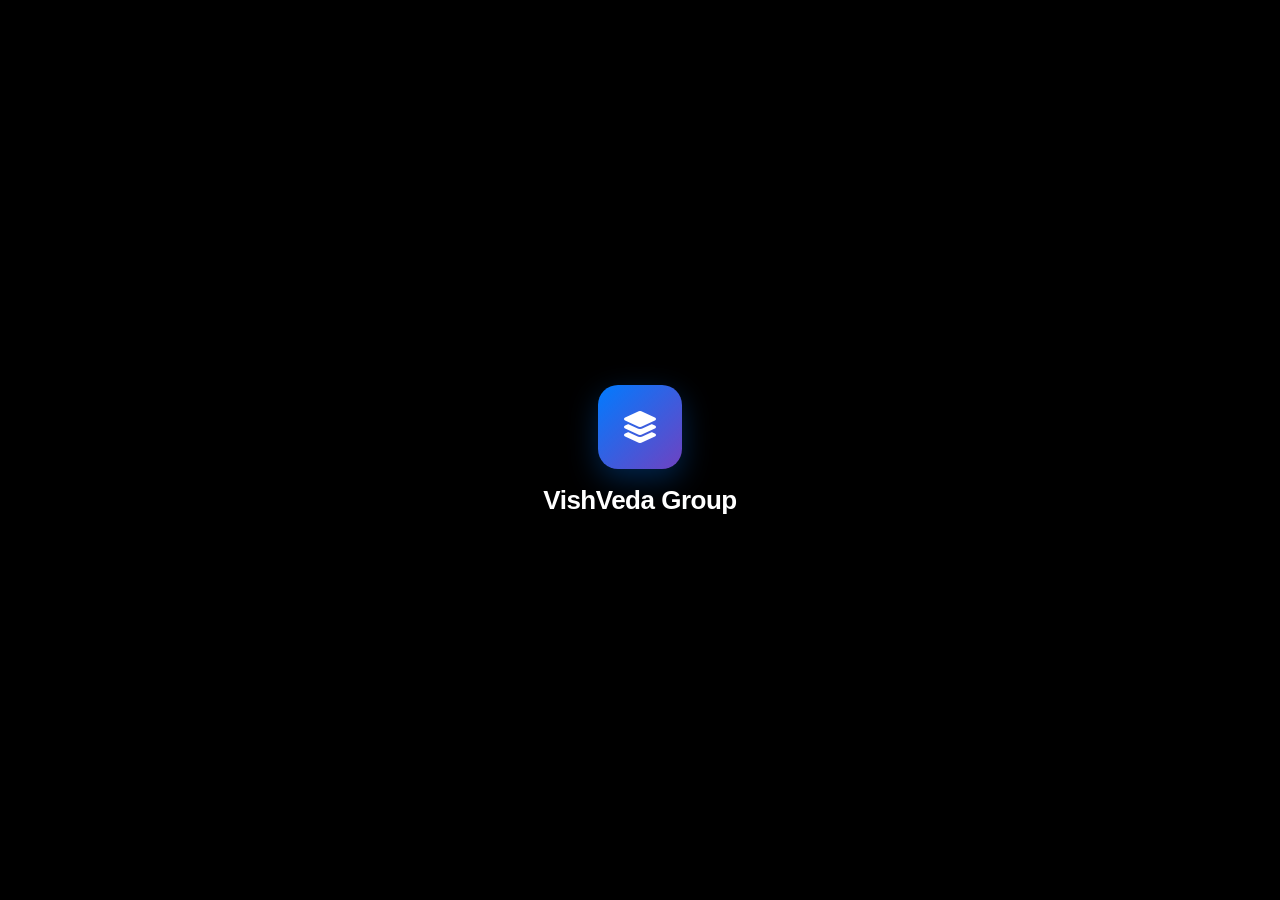
==== mobile/www/mobile-index.html @ ba9492ac "fix" ====
<!DOCTYPE html>
<html lang="en" data-theme="dark">
<head>
    <meta charset="UTF-8">
    <meta name="viewport" content="width=device-width, initial-scale=1.0, maximum-scale=1.0, user-scalable=no">
    <title>VishVeda Group - Ecosystem Platform</title>
    
    <!-- FontAwesome Engine Web Link -->
    <link rel="stylesheet" href="https://cdnjs.cloudflare.com/ajax/libs/font-awesome/6.5.1/css/all.min.css">
    
    <!-- Google Identity Services -->
    <script src="https://accounts.google.com/gsi/client" async defer></script>

    <!-- ==========================================
       COMPREHENSIVE INTERFACE STYLES (CSS)
       ========================================== -->
    <style>
        /* --- CSS THEME VARIABLES --- */
        :root[data-theme="dark"] {
            --bg-color: #000000;
            --text-color: #f1f3f5;
            --text-muted: #8b949e;
            --card-bg: #121418;
            --card-border: rgba(255, 255, 255, 0.08);
            --header-bg: rgba(0, 0, 0, 0.6);
            --nav-bg: rgba(0, 0, 0, 0.85);
            --input-bg: rgba(255, 255, 255, 0.08);
            --pill-bg: rgba(255, 255, 255, 0.06);
            --metric-bg: rgba(255, 255, 255, 0.04);
            --ai-bubble-user: #007bff;
            --ai-bubble-bot: #1c2128;
            --ai-text-bot: #e6edf3;
            --hero-gradient: linear-gradient(180deg, rgba(0,0,0,0.2) 0%, rgba(0,0,0,0.95) 100%);
        }

        :root[data-theme="light"] {
            --bg-color: #bacaf0;
            --text-color: #121826;
            --text-muted: #4a5568;
            --card-bg: #ffffff;
            --card-border: rgba(0, 0, 0, 0.08);
            --header-bg: rgba(186, 202, 240, 0.7);
            --nav-bg: rgba(186, 202, 240, 0.9);
            --input-bg: rgba(0, 0, 0, 0.06);
            --pill-bg: rgba(0, 0, 0, 0.06);
            --metric-bg: rgba(0, 0, 0, 0.04);
            --ai-bubble-user: #0056b3;
            --ai-bubble-bot: #e2e8f0;
            --ai-text-bot: #1a202c;
            --hero-gradient: linear-gradient(180deg, rgba(186,202,240,0.2) 0%, rgba(186,202,240,0.95) 100%);
        }

        /* Global Resets */
        * {
            margin: 0;
            padding: 0;
            box-sizing: border-box;
            -webkit-tap-highlight-color: transparent;
            -webkit-font-smoothing: antialiased;
            -webkit-user-select: none;
            user-select: none;
        }

        input, select, textarea {
            -webkit-user-select: text;
            user-select: text;
            font-family: inherit;
        }

        body {
            font-family: -apple-system, BlinkMacSystemFont, "Segoe UI", Roboto, Helvetica, Arial, sans-serif;
            background-color: var(--bg-color);
            color: var(--text-color);
            height: 100vh;
            overflow: hidden;
            position: fixed;
            width: 100vw;
            transition: background-color 0.3s ease, color 0.3s ease;
        }

        .app-container {
            display: flex;
            flex-direction: column;
            width: 100%;
            height: 100%;
            position: relative;
        }

        /* --- THE APP LAUNCH SPLASH OVERLAY PANEL --- */
        #app-splash-screen {
            position: fixed;
            top: 0;
            left: 0;
            width: 100vw;
            height: 100vh;
            background-color: #000000;
            color: #ffffff;
            display: flex;
            align-items: center;
            justify-content: center;
            z-index: 99999;
            transition: opacity 0.4s ease, visibility 0.4s ease;
        }

        #app-splash-screen.fade-out {
            opacity: 0;
            visibility: hidden;
        }

        .splash-content {
            display: flex;
            flex-direction: column;
            align-items: center;
        }

        .splash-logo {
            width: 84px;
            height: 84px;
            border-radius: 20px;
            margin-bottom: 16px;
            box-shadow: 0 10px 30px rgba(0, 123, 255, 0.3);
            animation: splashPulse 1.5s infinite ease-in-out;
            background: linear-gradient(135deg, #007bff, #6f42c1);
            display: flex;
            align-items: center;
            justify-content: center;
            font-size: 32px;
            color: #fff;
        }

        .splash-title {
            font-size: 26px;
            font-weight: 700;
            letter-spacing: -0.5px;
            color: #ffffff;
        }

        @keyframes splashPulse { 
            0%, 100% { transform: scale(1); } 
            50% { transform: scale(1.05); opacity: 0.85; } 
        }

        /* --- UPPER NAVBAR --- */
        .app-header {
            height: 68px;
            background: var(--header-bg);
            backdrop-filter: blur(14px);
            -webkit-backdrop-filter: blur(14px);
            border-bottom: 1px solid var(--card-border);
            padding: 0 12px;
            position: fixed;
            top: 0;
            width: 100%;
            z-index: 2000;
            display: flex;
            flex-direction: row;
            align-items: center;
            justify-content: space-between;
            gap: 6px;
            transition: background 0.3s ease, border-color 0.3s ease;
        }

        .app-brand-title {
            font-weight: 800;
            font-size: 16px;
            letter-spacing: -0.3px;
            color: var(--text-color);
            white-space: nowrap;
        }

        .header-actions {
            display: flex;
            align-items: center;
            gap: 8px;
        }

        /* --- THEME TOGGLE BUTTON --- */

        /* --- SQUIRCLE IDENTITY MANAGER DROPDOWN DRAWER --- */
        .dropdown {
            position: relative;
            display: inline-block;
            z-index: 2005;
        }

        .dropdown-toggle {
            height: 38px;
            padding: 0 12px;
            display: flex;
            align-items: center;
            justify-content: center;
            background: var(--input-bg);
            color: var(--text-color);
            border: 1px solid var(--card-border);
            border-radius: 19px;
            font-size: 12px;
            font-weight: 600;
            cursor: pointer;
            backdrop-filter: blur(8px);
            transition: all 0.2s cubic-bezier(0.25, 1, 0.5, 1);
        }

        .dropdown-toggle:active { transform: scale(0.94); }

        .dropdown-menu {
            position: absolute;
            top: 48px;
            left: 0;
            width: 250px;
            background-color: var(--card-bg);
            backdrop-filter: blur(16px);
            -webkit-backdrop-filter: blur(16px);
            border: 1px solid var(--card-border);
            border-radius: 16px;
            padding: 14px;
            box-shadow: 0 12px 32px rgba(0, 0, 0, 0.25);
            display: block;
            opacity: 0;
            visibility: hidden;
            transform: translateY(-6px) scale(0.97);
            transition: all 0.22s cubic-bezier(0.34, 1.56, 0.64, 1);
        }

        .dropdown.show .dropdown-menu {
            opacity: 1;
            visibility: visible;
            transform: translateY(0) scale(1);
        }

        .profile-info {
            display: flex;
            flex-direction: column;
            align-items: center;
            text-align: center;
            padding-bottom: 12px;
            border-bottom: 1px solid var(--card-border);
            margin-bottom: 10px;
        }

        .profile-info img {
            width: 52px;
            height: 52px;
            border-radius: 50%;
            object-fit: cover;
            border: 2px solid #007bff;
            margin-bottom: 8px;
        }

        .profile-info .profile-name { 
            font-size: 14px; 
            font-weight: 600; 
            color: var(--text-color); 
            display: block; 
            margin-bottom: 2px; 
        }

        .profile-info small { 
            font-size: 11px; 
            color: var(--text-muted); 
            display: block; 
        }

        .dropdown-item {
            width: 100%;
            height: 36px;
            background-color: rgba(219, 68, 55, 0.15);
            color: #ff6b6b;
            border: 1px solid rgba(219, 68, 55, 0.2);
            border-radius: 8px;
            font-size: 13px;
            font-weight: 600;
            cursor: pointer;
            display: flex;
            align-items: center;
            justify-content: center;
            gap: 6px;
            transition: all 0.15s ease;
        }

        .dropdown-item:active { background-color: #db4437; color: #ffffff; }

        #g_id_signin { width: 100%; display: flex; justify-content: center; }

        /* --- SEARCH SYSTEM --- */
        .search-container {
            display: flex;
            align-items: center;
            justify-content: flex-end;
            height: 38px;
            position: relative;
            width: 38px;
            transition: width 0.3s cubic-bezier(0.25, 1, 0.5, 1);
        }

        .search-input {
            width: 0;
            opacity: 0;
            height: 38px;
            border: 1px solid var(--card-border);
            border-radius: 19px;
            background-color: var(--input-bg);
            color: var(--text-color);
            padding: 0;
            font-size: 13px;
            outline: none;
            transition: all 0.25s cubic-bezier(0.25, 1, 0.5, 1);
            pointer-events: none;
            position: absolute;
            right: 0;
            backdrop-filter: blur(8px);
        }

        .search-input::placeholder { color: var(--text-muted); }

        .search-button {
            height: 38px;
            width: 38px;
            border-radius: 50%;
            background: var(--input-bg);
            color: var(--text-color);
            border: 1px solid var(--card-border);
            font-size: 13px;
            cursor: pointer;
            display: flex;
            align-items: center;
            justify-content: center;
            backdrop-filter: blur(8px);
        }

        .search-container.active { width: 170px; }

        .search-container.active .search-input {
            width: 100%;
            opacity: 1;
            padding: 0 38px 0 14px;
            background-color: var(--card-bg);
            border-color: #007bff;
            pointer-events: auto;
        }

        .search-container.active .search-button {
            background: transparent;
            border: none;
            position: absolute;
            right: 0;
            z-index: 2;
        }

        /* --- MAIN SCROLLABLE REAL-ESTATE CANVASES --- */
        .app-content {
            margin-top: 0;
            height: calc(100vh - 65px);
            overflow-y: auto;
            padding-bottom: 90px;
            -webkit-overflow-scrolling: touch;
            scroll-behavior: smooth;
        }

        .app-view { display: none; flex-direction: column; width: 100%; opacity: 0; transform: translateY(8px); transition: all 0.25s ease; }
        .app-view.active { display: flex; opacity: 1; transform: translateY(0); }

        .sub-page { display: none; flex-direction: column; width: 100%; opacity: 0; transform: translateX(12px); transition: all 0.25s ease; }
        .sub-page.active { display: flex; opacity: 1; transform: translateX(0); }

        /* --- HERO HEADER SECTION --- */
        .hero-section {
            position: relative;
            width: 100%;
            height: 280px;
            overflow: hidden;
            display: flex;
            align-items: flex-end;
            margin-bottom: 16px;
        }

        .mining-image {
            position: absolute;
            top: 0;
            left: 0;
            width: 100%;
            height: 100%;
            object-fit: cover;
            z-index: 1;
            filter: brightness(75%);
        }

        .hero-overlay {
            position: absolute;
            top: 0;
            left: 0;
            width: 100%;
            height: 100%;
            z-index: 2;
            display: flex;
            flex-direction: column;
            justify-content: flex-end;
            padding: 20px;
            background: var(--hero-gradient);
        }

        .hero-badge {
            align-self: flex-start;
            background: rgba(0, 123, 255, 0.25);
            border: 1px solid rgba(0, 123, 255, 0.5);
            color: #007bff;
            font-size: 11px;
            font-weight: 700;
            padding: 4px 10px;
            border-radius: 12px;
            margin-bottom: 8px;
            text-transform: uppercase;
            letter-spacing: 0.5px;
        }

        .hero-title {
            font-size: 22px;
            font-weight: 800;
            color: var(--text-color);
            margin-bottom: 4px;
            line-height: 1.2;
        }

        .hero-subtitle {
            font-size: 13px;
            color: var(--text-muted);
        }

        /* --- INDUSTRY FUNCTIONAL CARDS --- */
        .cards-container {
            padding: 0 16px;
            display: flex;
            flex-direction: column;
            gap: 16px;
        }

        .industry-card {
            background: var(--card-bg);
            border-radius: 18px;
            border: 1px solid var(--card-border);
            padding: 16px;
            box-shadow: 0 8px 24px rgba(0, 0, 0, 0.08);
            transition: transform 0.2s ease, border-color 0.2s ease, background 0.3s ease;
        }

        .industry-card:active { transform: scale(0.99); }

        .card-header-row {
            display: flex;
            align-items: center;
            justify-content: space-between;
            margin-bottom: 12px;
        }

        .card-title-group {
            display: flex;
            align-items: center;
            gap: 10px;
        }

        .card-icon {
            width: 36px;
            height: 36px;
            border-radius: 10px;
            display: flex;
            align-items: center;
            justify-content: center;
            font-size: 16px;
        }

        .mining-icon { background: rgba(255, 165, 0, 0.15); color: #ffa500; }
        .realestate-icon { background: rgba(0, 123, 255, 0.15); color: #007bff; }
        .farming-icon { background: rgba(40, 167, 69, 0.15); color: #28a745; }
        .restaurant-icon { background: rgba(220, 53, 69, 0.15); color: #dc3545; }

        .card-title {
            font-size: 16px;
            font-weight: 700;
            color: var(--text-color);
        }

        .card-tag {
            font-size: 10px;
            font-weight: 700;
            padding: 2px 8px;
            border-radius: 8px;
            background: var(--pill-bg);
            color: var(--text-muted);
        }

        .metrics-grid {
            display: grid;
            grid-template-columns: repeat(2, 1fr);
            gap: 10px;
            margin-top: 10px;
        }

        .metric-box {
            background: var(--metric-bg);
            border: 1px solid var(--card-border);
            padding: 10px;
            border-radius: 12px;
        }

        .metric-label { font-size: 11px; color: var(--text-muted); margin-bottom: 4px; }
        .metric-value { font-size: 15px; font-weight: 700; color: #007bff; }

        .filter-pills {
            display: flex;
            gap: 8px;
            margin: 10px 0;
            overflow-x: auto;
            padding-bottom: 4px;
        }

        .pill-btn {
            background: var(--pill-bg);
            border: 1px solid var(--card-border);
            color: var(--text-color);
            padding: 6px 14px;
            border-radius: 16px;
            font-size: 12px;
            font-weight: 600;
            white-space: nowrap;
            cursor: pointer;
        }

        .pill-btn.active {
            background: #007bff;
            color: #ffffff;
            border-color: #007bff;
        }

        .action-btn-primary {
            width: 100%;
            height: 40px;
            background: #007bff;
            color: #ffffff;
            border: none;
            border-radius: 10px;
            font-size: 13px;
            font-weight: 600;
            margin-top: 12px;
            cursor: pointer;
            display: flex;
            align-items: center;
            justify-content: center;
            gap: 6px;
            transition: background 0.2s ease;
        }

        .action-btn-primary:active { background: #0056b3; }

        /* --- GEMINI AI CHAT SECTION --- */
        .gemini-container {
            display: flex;
            flex-direction: column;
            height: calc(100vh - 155px);
            padding: 0 16px;
            margin-top: 75px;
        }

        .gemini-header {
            display: flex;
            align-items: center;
            gap: 10px;
            padding: 12px 16px;
            background: var(--card-bg);
            border: 1px solid var(--card-border);
            border-radius: 16px;
            margin-bottom: 12px;
        }

        .gemini-sparkle-icon {
            font-size: 20px;
            background: linear-gradient(135deg, #4285f4, #9b51e0, #e91e63);
            -webkit-background-clip: text;
            -webkit-text-fill-color: transparent;
        }

        .gemini-chat-box {
            flex: 1;
            overflow-y: auto;
            display: flex;
            flex-direction: column;
            gap: 12px;
            padding-right: 4px;
            margin-bottom: 12px;
        }

        .chat-bubble {
            max-width: 85%;
            padding: 12px 16px;
            border-radius: 18px;
            font-size: 13px;
            line-height: 1.45;
            word-break: break-word;
            animation: fadeInBubble 0.25s ease;
        }

        @keyframes fadeInBubble {
            from { opacity: 0; transform: translateY(6px); }
            to { opacity: 1; transform: translateY(0); }
        }

        .chat-bubble.user {
            align-self: flex-end;
            background-color: var(--ai-bubble-user);
            color: #ffffff;
            border-bottom-right-radius: 4px;
        }

        .chat-bubble.gemini {
            align-self: flex-start;
            background-color: var(--ai-bubble-bot);
            color: var(--ai-text-bot);
            border-bottom-left-radius: 4px;
            border: 1px solid var(--card-border);
        }

        .chat-bubble.loading {
            display: flex;
            align-items: center;
            gap: 6px;
        }

        .typing-dot {
            width: 6px;
            height: 6px;
            background: var(--text-muted);
            border-radius: 50%;
            animation: typingBounce 1.2s infinite ease-in-out;
        }

        .typing-dot:nth-child(2) { animation-delay: 0.2s; }
        .typing-dot:nth-child(3) { animation-delay: 0.4s; }

        @keyframes typingBounce {
            0%, 80%, 100% { transform: translateY(0); }
            40% { transform: translateY(-6px); }
        }

        .gemini-input-wrapper {
            display: flex;
            align-items: center;
            gap: 8px;
            background: var(--card-bg);
            border: 1px solid var(--card-border);
            border-radius: 24px;
            padding: 6px 6px 6px 16px;
        }

        .gemini-input {
            flex: 1;
            background: transparent;
            border: none;
            outline: none;
            color: var(--text-color);
            font-size: 13px;
        }

        .gemini-send-btn {
            width: 36px;
            height: 36px;
            border-radius: 50%;
            background: linear-gradient(135deg, #007bff, #6f42c1);
            color: #ffffff;
            border: none;
            display: flex;
            align-items: center;
            justify-content: center;
            cursor: pointer;
            transition: transform 0.2s ease;
        }

        .gemini-send-btn:active { transform: scale(0.9); }

        .preset-chips {
            display: flex;
            gap: 6px;
            overflow-x: auto;
            padding-bottom: 8px;
            margin-bottom: 8px;
        }

        .chip-btn {
            background: var(--card-bg);
            border: 1px solid var(--card-border);
            color: var(--text-color);
            padding: 6px 12px;
            border-radius: 14px;
            font-size: 11px;
            white-space: nowrap;
            cursor: pointer;
        }

        /* --- STICKY FLOATING NAVIGATION BAR --- */
        .app-nav {
            position: fixed; 
            bottom: 0; 
            left: 0; 
            width: 100%; 
            height: 65px;
            background-color: var(--nav-bg); 
            backdrop-filter: blur(12px);
            -webkit-backdrop-filter: blur(12px); 
            border-top: 1px solid var(--card-border);
            display: flex; 
            justify-content: space-around; 
            align-items: center; 
            z-index: 2000;
            transition: background 0.3s ease;
        }

        .nav-item {
            display: flex; 
            flex-direction: column; 
            align-items: center; 
            justify-content: center;
            flex: 1; 
            height: 100%; 
            color: var(--text-muted); 
            cursor: pointer; 
            font-size: 11px; 
            font-weight: 500; 
            gap: 4px;
            transition: color 0.2s ease;
        }

        .nav-item i { font-size: 18px; transition: transform 0.2s ease; }
        .nav-item.active { color: #007bff; }
        .nav-item.active i { transform: scale(1.15); }

        .theme-toggle-btn {
    display: flex;
    flex-direction: column;
    align-items: center;
    justify-content: center;
    flex: 1;
    height: 100%;
    color: var(--text-muted);
    cursor: pointer;
    font-size: 11px;
    font-weight: 500;
    gap: 4px;
    transition: color 0.2s ease;
    background: none;
    border: none;
    padding: 0;
}

.theme-toggle-btn i {
    font-size: 18px;
    transition: transform 0.2s ease;
}

/* Optional: add active or hover state styles if needed */
.theme-toggle-btn:hover {
    color: #007bff;
}

    </style>
</head>
<body>

    <!-- ==========================================
       1. AUTOMATIC SPLASH LAUNCH SCREEN COVER OVERLAY
       ========================================== -->
    <div id="app-splash-screen">
        <div class="splash-content">
            <div class="splash-logo">
                <i class="fas fa-layer-group"></i>
            </div>
            <h1 class="splash-title">VishVeda Group</h1>
        </div>
    </div>

    <!-- MAIN APP STRUCTURE CONTAINER -->
    <div class="app-container">
        
        <!-- ==========================================
           2. UPPER NAVBAR
           ========================================== -->
        <header class="app-header">
            <div class="dropdown" id="dropdown">
                <button id="dropdownToggle" class="dropdown-toggle">Sign In</button>
                <div id="dropdownMenu" class="dropdown-menu">
                    <div id="g_id_signin"></div>
                </div>
            </div>

            <!-- Search Container -->
            <div class="search-container">
                <input type="text" id="appSearchInput" placeholder="Search..." class="search-input">
                <button class="search-button" id="searchBtn"><i class="fas fa-search"></i></button>
            </div>
        </header>

        <!-- ==========================================
           3. MAIN SCROLLABLE APP CONTENT INTERFACE
           ========================================== -->
        <main class="app-content" id="mainContent">
            
            <!-- VIEW 1: MAIN HOME DASHBOARD -->
            <section id="home-view" class="app-view active">
                <div id="home-hub-page" class="sub-page active">
                    
                    <!-- FULL-BLEED HERO BANNER -->
                    <header class="hero-section">
                        <img src="https://images.unsplash.com/photo-1578328819058-b69f3a3b0f6b?auto=format&fit=crop&w=800&q=80" class="mining-image" alt="Ecosystem Hero">
                        <div class="hero-overlay">
                            <span class="hero-badge">Enterprise Operations</span>
                            <h1 class="hero-title">Industrial Ecosystem</h1>
                            <p class="hero-subtitle">Resource, asset & directory tracking matrix.</p>
                        </div>
                    </header>

                    <!-- FUNCTIONAL SECTOR CARDS -->
                    <div class="cards-container">
                        
                        <!-- MINING CARD -->
                        <div class="industry-card" data-sector="mining">
                            <div class="card-header-row">
                                <div class="card-title-group">
                                    <div class="card-icon mining-icon"><i class="fas fa-cubes"></i></div>
                                    <div class="card-title">Mining & Extraction</div>
                                </div>
                                <span class="card-tag">ACTIVE YIELD</span>
                            </div>
                            <p style="font-size: 12px; color: var(--text-muted);">Telemetry overview from site operations and logistics.</p>
                            <div class="metrics-grid">
                                <div class="metric-box">
                                    <div class="metric-label">Daily Output</div>
                                    <div class="metric-value">14,250 MT</div>
                                </div>
                                <div class="metric-box">
                                    <div class="metric-label">Active Equipment</div>
                                    <div class="metric-value">98.4%</div>
                                </div>
                            </div>
                            <button class="action-btn-primary" onclick="openSectorDetails('Mining Operations')">
                                View Analytics <i class="fas fa-arrow-right"></i>
                            </button>
                        </div>

                        <!-- REAL ESTATE CARD -->
                        <div class="industry-card" data-sector="realestate">
                            <div class="card-header-row">
                                <div class="card-title-group">
                                    <div class="card-icon realestate-icon"><i class="fas fa-building"></i></div>
                                    <div class="card-title">Real Estate Assets</div>
                                </div>
                                <span class="card-tag">PORTFOLIO</span>
                            </div>
                            <div class="filter-pills">
                                <button class="pill-btn active" onclick="switchRealEstateTab(this, 'all')">All</button>
                                <button class="pill-btn" onclick="switchRealEstateTab(this, 'commercial')">Commercial</button>
                                <button class="pill-btn" onclick="switchRealEstateTab(this, 'residential')">Residential</button>
                                <button class="pill-btn" onclick="switchRealEstateTab(this, 'land')">Land</button>
                            </div>
                            <div id="realestate-display-text" style="font-size: 12px; color: var(--text-color); margin-top: 4px;">
                                Showing all 42 registered prime real estate assets.
                            </div>
                            <button class="action-btn-primary" onclick="openSectorDetails('Real Estate Portfolio')">
                                Browse Assets <i class="fas fa-arrow-right"></i>
                            </button>
                        </div>

                        <!-- FARMING CARD -->
                        <div class="industry-card" data-sector="farming">
                            <div class="card-header-row">
                                <div class="card-title-group">
                                    <div class="card-icon farming-icon"><i class="fas fa-wheat-awn"></i></div>
                                    <div class="card-title">Agri Farming Matrix</div>
                                </div>
                                <span class="card-tag">MONITORED</span>
                            </div>
                            <p style="font-size: 12px; color: var(--text-muted);">Organic zones, hydration indexes, and harvest timelines.</p>
                            <div class="metrics-grid">
                                <div class="metric-box">
                                    <div class="metric-label">Soil Hydration</div>
                                    <div class="metric-value" style="color:#2ea44f;">74% Optimal</div>
                                </div>
                                <div class="metric-box">
                                    <div class="metric-label">Harvest Due</div>
                                    <div class="metric-value">18 Days</div>
                                </div>
                            </div>
                            <button class="action-btn-primary" onclick="openSectorDetails('Agri-Farming Systems')">
                                Check Telemetry <i class="fas fa-arrow-right"></i>
                            </button>
                        </div>

                        <!-- RESTAURANTS CARD -->
                        <div class="industry-card" data-sector="restaurants">
                            <div class="card-header-row">
                                <div class="card-title-group">
                                    <div class="card-icon restaurant-icon"><i class="fas fa-utensils"></i></div>
                                    <div class="card-title">Hospitality & Dining</div>
                                </div>
                                <span class="card-tag">BOOKINGS</span>
                            </div>
                            <p style="font-size: 12px; color: var(--text-muted);">Manage executive dining reservations and luxury venues.</p>
                            <button class="action-btn-primary" style="background:#28a745;" onclick="reserveTablePrompt()">
                                <i class="fas fa-calendar-check"></i> Reserve Dining Table
                            </button>
                        </div>

                    </div>
                </div>

                <!-- Sub-Page: Detail Screen -->
                <div id="home-detail-page" class="sub-page">
                    <div class="cards-container" style="margin-top: 80px;">
                        <div class="industry-card">
                            <h2 id="detail-title" style="font-size: 20px; color: var(--text-color); margin-bottom: 8px;">Sector Detail</h2>
                            <p style="font-size: 13px; color: var(--text-muted); line-height: 1.5; margin-bottom: 16px;">
                                Telemetry data, access logs, and core control parameters for this branch.
                            </p>
                            <button class="action-btn-primary" id="back-to-hub-btn" style="background: var(--pill-bg); color: var(--text-color);">
                                <i class="fas fa-chevron-left"></i> Return to Main Hub
                            </button>
                        </div>
                    </div>
                </div>
            </section>

            <!-- VIEW 2: GEMINI AI SCRIPT INTERFACE (Replaces Explore) -->
            <section id="gemini-view" class="app-view">
                <div class="gemini-container">
                    
                    <div class="gemini-header">
                        <i class="fas fa-wand-magic-sparkles gemini-sparkle-icon"></i>
                        <div>
                            <div style="font-weight: 700; font-size: 14px; color: var(--text-color);">Gemini Intelligence</div>
                            <div style="font-size: 11px; color: var(--text-muted);">Ecosystem AI Operational Assistant</div>
                        </div>
                    </div>

                    <!-- Preset Chips -->
                    <div class="preset-chips">
                        <button class="chip-btn" onclick="sendPresetQuery('Summarize VishVeda Mining yield')">⛏️ Mining Yield</button>
                        <button class="chip-btn" onclick="sendPresetQuery('Check Real Estate properties')">🏢 Real Estate</button>
                        <button class="chip-btn" onclick="sendPresetQuery('What is the Agri harvest status?')">🌾 Agri Harvest</button>
                    </div>

                    <!-- Chat Box Container -->
                    <div class="gemini-chat-box" id="geminiChatBox">
                        <div class="chat-bubble gemini">
                            Hello! I am your <strong>Gemini AI Assistant</strong>. How can I assist you with VishVeda Group's operations today?
                        </div>
                    </div>

                    <!-- Input Wrapper -->
                    <div class="gemini-input-wrapper">
                        <input type="text" id="geminiInput" class="gemini-input" placeholder="Ask Gemini AI anything..." onkeydown="handleGeminiKey(event)">
                        <button class="gemini-send-btn" id="geminiSendBtn" onclick="submitGeminiQuery()">
                            <i class="fas fa-paper-plane"></i>
                        </button>
                    </div>

                </div>
            </section>

            <!-- VIEW 3: PROFILE CONTROLLER -->
            <section id="profile-view" class="app-view">
                <div class="cards-container" style="margin-top: 80px;">
                    <div class="industry-card">
                        <h2 style="font-size: 18px; color: var(--text-color); margin-bottom: 8px;"><i class="fas fa-user-gear" style="color:#007bff;"></i> User Profile & Auth</h2>
                        <p style="font-size: 13px; color: var(--text-muted);">Review authorization status, JWT credentials, and active theme preferences.</p>
                    </div>
                </div>
            </section>

        </main>

        <!-- ==========================================
           4. FIXED BOTTOM NAVIGATION BAR
           ========================================== -->
        <nav class="app-nav">
            <div class="nav-item active" data-target="home-view">
                <i class="fas fa-house"></i>
                <span>Home</span>
            </div>
            <!-- Gemini AI Tab replacing Explore -->
            <div class="nav-item" data-target="gemini-view">
                <i class="fas fa-wand-magic-sparkles"></i>
                <span>AI</span>
            </div>
            <div class="nav-item" data-target="profile-view">
                <i class="fas fa-user"></i>
                <span>Profile</span>
            </div>
            <div class="nav-item">
                <!-- Theme Mode Switcher -->
                <button class="theme-toggle-btn" id="themeToggleBtn" title="Toggle Light/Dark Mode">
                    <i class="fas fa-sun" id="themeIcon"></i>
                </button>
            </div>
        </nav>

    </div>

    <!-- ==========================================
       5. INTERACTION LOGIC & SCRIPT ENGINE
       ========================================== -->
    <script>
        document.addEventListener("DOMContentLoaded", function() {
            
            // 1. Splash Screen Timer
            const splashScreen = document.getElementById('app-splash-screen');
            if (splashScreen) {
                setTimeout(() => {
                    splashScreen.classList.add('fade-out');
                    setTimeout(() => { splashScreen.remove(); }, 400);
                }, 1600);
            }

            // 2. Light / Dark Theme Toggle Handler (#bacaf0 vs #000000)
            const htmlNode = document.documentElement;
            const themeBtn = document.getElementById('themeToggleBtn');
            const themeIcon = document.getElementById('themeIcon');

            function applyTheme(theme) {
                htmlNode.setAttribute('data-theme', theme);
                localStorage.setItem('app_theme', theme);

                if (theme === 'light') {
                    themeIcon.className = 'fas fa-moon';
                } else {
                    themeIcon.className = 'fas fa-sun';
                }
            }

            // Initialize saved or default theme
            const savedTheme = localStorage.getItem('app_theme') || 'dark';
            applyTheme(savedTheme);

            themeBtn.addEventListener('click', () => {
                const currentTheme = htmlNode.getAttribute('data-theme');
                const nextTheme = currentTheme === 'dark' ? 'light' : 'dark';
                applyTheme(nextTheme);
            });

            // 3. Search Bar Functionality
            const container = document.querySelector('.search-container');
            const button = document.getElementById('searchBtn');
            const input = document.getElementById('appSearchInput');
            const cards = document.querySelectorAll('.industry-card');

            if (container && button && input) {
                button.addEventListener('click', function(e) {
                    e.stopPropagation();
                    container.classList.add('active');
                    setTimeout(() => { input.focus(); }, 100);
                });

                input.addEventListener('input', function() {
                    const query = input.value.toLowerCase().trim();
                    cards.forEach(card => {
                        const text = card.textContent.toLowerCase();
                        card.style.display = text.includes(query) ? "block" : "none";
                    });
                });

                document.addEventListener('click', function(e) {
                    if (!container.contains(e.target) && container.classList.contains('active')) {
                        input.value = "";
                        cards.forEach(card => card.style.display = "block");
                        container.classList.remove('active');
                        input.blur();
                    }
                });
            }

            // 4. Tab Navigation Switching
            const navItems = document.querySelectorAll('.nav-item');
            const appViews = document.querySelectorAll('.app-view');

            navItems.forEach(item => {
                item.addEventListener('click', () => {
                    if (item.classList.contains('active') || !item.hasAttribute('data-target')) return;
                    
                    navItems.forEach(nav => nav.classList.remove('active'));
                    appViews.forEach(view => view.classList.remove('active'));
                    
                    item.classList.add('active');
                    const targetView = document.getElementById(item.getAttribute('data-target'));
                    if (targetView) targetView.classList.add('active');
                });
            });

            // 5. Sector Details Navigation
            const hubPage = document.getElementById('home-hub-page');
            const detailPage = document.getElementById('home-detail-page');
            const backToHubBtn = document.getElementById('back-to-hub-btn');

            window.openSectorDetails = function(sectorTitle) {
                document.getElementById('detail-title').textContent = sectorTitle;
                hubPage.classList.remove('active');
                detailPage.classList.add('active');
            };

            if (backToHubBtn) {
                backToHubBtn.addEventListener('click', () => {
                    detailPage.classList.remove('active');
                    hubPage.classList.add('active');
                });
            }

            // 6. Real Estate Tab Switcher
            window.switchRealEstateTab = function(btn, category) {
                const pills = btn.parentElement.querySelectorAll('.pill-btn');
                pills.forEach(p => p.classList.remove('active'));
                btn.classList.add('active');
                
                const textElem = document.getElementById('realestate-display-text');
                if (category === 'all') textElem.textContent = "Showing all 42 registered prime real estate assets.";
                if (category === 'commercial') textElem.textContent = "Displaying 18 commercial towers and logistics hubs.";
                if (category === 'residential') textElem.textContent = "Displaying 14 luxury residential projects.";
                if (category === 'land') textElem.textContent = "Displaying 10 industrial plots and land banks.";
            };

            // 7. Restaurant Reservation Prompt
            window.reserveTablePrompt = function() {
                if (confirm("Would you like to reserve a dining table at VishVeda Hospitality?")) {
                    alert("Reservation Request Transmitted! Confirmation pending.");
                }
            };

            // ==========================================
            // 8. GEMINI AI CHAT ENGINE INTEGRATION SCRIPT
            // ==========================================
            const chatBox = document.getElementById('geminiChatBox');
            const geminiInput = document.getElementById('geminiInput');

            window.handleGeminiKey = function(e) {
                if (e.key === 'Enter') submitGeminiQuery();
            };

            window.sendPresetQuery = function(text) {
                geminiInput.value = text;
                submitGeminiQuery();
            };

            window.submitGeminiQuery = function() {
                const query = geminiInput.value.trim();
                if (!query) return;

                // Render User Bubble
                appendChatBubble(query, 'user');
                geminiInput.value = '';

                // Render Loading Animation
                const loadingBubble = appendLoadingBubble();

                // Generate AI Response Simulation
                setTimeout(() => {
                    loadingBubble.remove();
                    const aiResponse = generateGeminiResponse(query);
                    appendChatBubble(aiResponse, 'gemini');
                }, 1100);
            };

            function appendChatBubble(text, sender) {
                const bubble = document.createElement('div');
                bubble.className = `chat-bubble ${sender}`;
                bubble.innerHTML = text;
                chatBox.appendChild(bubble);
                chatBox.scrollTop = chatBox.scrollHeight;
                return bubble;
            }

            function appendLoadingBubble() {
                const bubble = document.createElement('div');
                bubble.className = 'chat-bubble gemini loading';
                bubble.innerHTML = `
                    <div class="typing-dot"></div>
                    <div class="typing-dot"></div>
                    <div class="typing-dot"></div>
                `;
                chatBox.appendChild(bubble);
                chatBox.scrollTop = chatBox.scrollHeight;
                return bubble;
            }

            function generateGeminiResponse(prompt) {
                const lower = prompt.toLowerCase();

                if (lower.includes('mining') || lower.includes('yield')) {
                    return "<strong>Gemini Report:</strong> Mining extraction is currently at <strong>14,250 MT</strong> daily yield with 98.4% equipment uptime across all sites.";
                } else if (lower.includes('real estate') || lower.includes('property')) {
                    return "<strong>Gemini Report:</strong> VishVeda manages <strong>42 active assets</strong> across commercial towers, residential spaces, and industrial land banks.";
                } else if (lower.includes('agri') || lower.includes('farm') || lower.includes('harvest')) {
                    return "<strong>Gemini Report:</strong> Soil moisture is currently <strong>74% (Optimal)</strong>. The primary crop cycle harvest is scheduled in <strong>18 days</strong>.";
                } else if (lower.includes('hello') || lower.includes('hi')) {
                    return "Greetings! How can I assist you with VishVeda Group's multi-sector industrial platform today?";
                } else {
                    return `<strong>Gemini Intelligence:</strong> I have logged your request regarding <em>"${prompt}"</em>. Operational nodes are operating within optimal metrics.`;
                }
            }

            // ==========================================
            // 9. GOOGLE IDENTITY SERVICES AUTH
            // ==========================================
            const clientID = 'YOUR_GOOGLE_CLIENT_ID.apps.googleusercontent.com';
            const dropdown = document.getElementById('dropdown');
            const dropdownToggle = document.getElementById('dropdownToggle');
            const dropdownMenu = document.getElementById('dropdownMenu');

            window.decodeJWT = function(token) {
                const base64Url = token.split('.')[1];
                const base64 = base64Url.replace(/-/g, '+').replace(/_/g, '/');
                const jsonPayload = decodeURIComponent(atob(base64).split('').map(c =>
                    '%' + ('00' + c.charCodeAt(0).toString(16)).slice(-2)
                ).join(''));
                return JSON.parse(jsonPayload);
            };

            window.handleCredentialResponse = function(response) {
                const user = decodeJWT(response.credential);
                localStorage.setItem('google_jwt_token', response.credential);
                updateUIToSignedIn(user);
            };

            function updateUIToSignedIn(user) {
                if (!dropdownToggle || !dropdownMenu) return;

                dropdownToggle.style.padding = "0";
                dropdownToggle.style.backgroundColor = "transparent";
                dropdownToggle.style.border = "none";
                dropdownToggle.innerHTML = `<img src="${user.picture}" alt="user" style="width: 38px; height: 38px; border-radius: 50%; border: 2px solid #007bff; object-fit: cover;">`;

                dropdownMenu.innerHTML = `
                    <div class="profile-info">
                        <img src="${user.picture}" alt="Profile Picture">
                        <span class="profile-name">Welcome, ${user.name.split(' ')[0]}</span>
                        <small>${user.email}</small>
                    </div>
                    <button class="dropdown-item" id="logoutBtn">
                        <i class="fas fa-arrow-right-from-bracket"></i> Log Out
                    </button>
                `;

                document.getElementById('logoutBtn').addEventListener('click', () => {
                    localStorage.removeItem('google_jwt_token');
                    resetUIToSignedOut();
                });
            }

            function resetUIToSignedOut() {
                if (!dropdownToggle || !dropdownMenu) return;

                dropdownToggle.textContent = 'Sign In';
                dropdownToggle.style.backgroundColor = "var(--input-bg)";
                dropdownToggle.style.padding = "0 12px";
                dropdownMenu.innerHTML = `<div id="g_id_signin"></div>`;

                if (window.google && google.accounts) {
                    google.accounts.id.initialize({
                        client_id: clientID,
                        callback: handleCredentialResponse,
                        ux_mode: 'popup',
                    });
                    
                    google.accounts.id.renderButton(document.getElementById("g_id_signin"), {
                        theme: "outline", 
                        size: "large", 
                        width: "100%",
                    });
                }
            }

            if (dropdownToggle && dropdown) {
                dropdownToggle.addEventListener('click', (e) => {
                    e.stopPropagation();
                    dropdown.classList.toggle('show');
                });
            }

            document.addEventListener('click', (e) => {
                if (dropdown && !dropdown.contains(e.target)) { 
                    dropdown.classList.remove('show'); 
                }
            });

            const token = localStorage.getItem('google_jwt_token');
            if (token) {
                try {
                    const user = decodeJWT(token);
                    updateUIToSignedIn(user);
                } catch (e) {
                    localStorage.removeItem('google_jwt_token');
                    resetUIToSignedOut();
                }
            } else {
                setTimeout(() => { resetUIToSignedOut(); }, 250);
            }
        });
    </script>
</body>
</html>
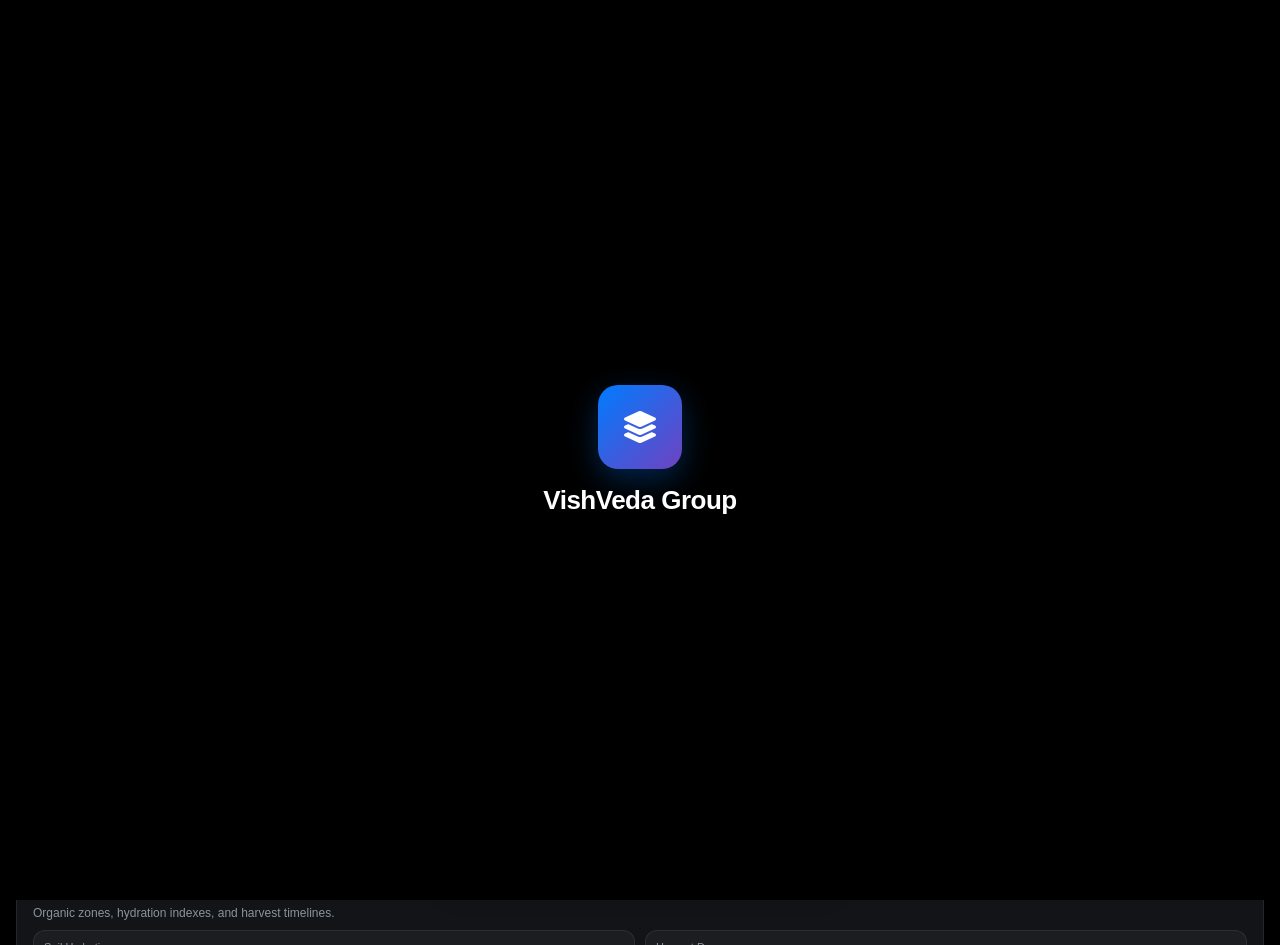
==== commit ddc690fb: "fix" ====
--- a/mobile/www/mobile-index.html
+++ b/mobile/www/mobile-index.html
@@ -141,24 +141,64 @@
         }
 
         /* --- UPPER NAVBAR --- */
-        .app-header {
-            height: 68px;
-            background: var(--header-bg);
-            backdrop-filter: blur(14px);
-            -webkit-backdrop-filter: blur(14px);
-            border-bottom: 1px solid var(--card-border);
-            padding: 0 12px;
-            position: fixed;
-            top: 0;
-            width: 100%;
-            z-index: 2000;
-            display: flex;
-            flex-direction: row;
-            align-items: center;
-            justify-content: space-between;
-            gap: 6px;
-            transition: background 0.3s ease, border-color 0.3s ease;
-        }
+    /* Base Reset */
+
+/* 1. Main Wrapper (Using your exact styles, adjusted only for height/direction) */
+.app-header {
+    background: var(--header-bg);
+    backdrop-filter: blur(14px);
+    -webkit-backdrop-filter: blur(14px);
+    padding: 0 12px;
+    position: fixed;
+    top: 0;
+    width: 100%;
+    z-index: 2000;
+    transition: background 0.3s ease, border-color 0.3s ease;
+    
+    /* Stacks row 1 and row 2 vertically */
+    display: flex;
+    flex-direction: column;
+    height: auto; /* Lets it grow based on row heights */
+    padding-bottom: 8px;
+}
+
+/* 2. Top Row (Handles horizontal layout for Sign In & Search) */
+.header-main-row {
+    width: 100%;
+    height: 68px; /* Your original height used for this row */
+    display: flex;
+    flex-direction: row;
+    align-items: center;
+    justify-content: space-between; /* Pushes Sign In left and Search right */
+    gap: 6px;
+}
+
+/* 3. Bottom Row (Handles horizontal navigation links) */
+.header-nav-row {
+    width: 100%;
+    display: flex;
+    align-items: center;
+    padding-left: 13px;
+    margin-top: 7px; /* Optional alignment tweak */
+}
+
+.header-nav-row ul {
+    list-style: none;
+    display: flex;
+    gap: 16px;
+}
+
+.header-nav-row a {
+    color: inherit;
+    text-decoration: none;
+    font-size: 14px;
+}
+
+/* 4. Spacer (Matches total header height so content doesn't tuck under) */
+.header-spacer {
+    height: 110px; 
+}
+
 
         .app-brand-title {
             font-weight: 800;
@@ -694,22 +734,27 @@
         }
 
         /* --- STICKY FLOATING NAVIGATION BAR --- */
-        .app-nav {
-            position: fixed; 
-            bottom: 0; 
-            left: 0; 
-            width: 100%; 
-            height: 65px;
-            background-color: var(--nav-bg); 
-            backdrop-filter: blur(12px);
-            -webkit-backdrop-filter: blur(12px); 
-            border-top: 1px solid var(--card-border);
-            display: flex; 
-            justify-content: space-around; 
-            align-items: center; 
-            z-index: 2000;
-            transition: background 0.3s ease;
-        }
+     .app-nav {
+    position: fixed; 
+    bottom: 20px; /* Lifts it off the bottom edge */
+    left: 50%; /* Moves it to the horizontal center */
+    transform: translateX(-50%); /* Perfectly centers the floating bar */
+    width: 90%; /* Leaves space on the sides */
+    max-width: 400px; /* Optional: keeps it from getting too wide on desktop */
+    border-radius: 20px; /* Makes it fully rounded/pill-shaped */
+    height: 65px;
+    background-color: var(--nav-bg); 
+    backdrop-filter: blur(12px);
+    -webkit-backdrop-filter: blur(12px); 
+    border: 1px solid var(--card-border); /* Changed from border-top to full border */
+    display: flex; 
+    justify-content: space-around; 
+    align-items: center; 
+    z-index: 2000;
+    transition: all 0.3s ease; /* Smooths out potential layout shifts */
+    box-shadow: 0 8px 32px rgba(0, 0, 0, 0.15); /* Adds depth to emphasize floating effect */
+}
+
 
         .nav-item {
             display: flex; 
@@ -727,8 +772,9 @@
         }
 
         .nav-item i { font-size: 18px; transition: transform 0.2s ease; }
-        .nav-item.active { color: #007bff; }
-        .nav-item.active i { transform: scale(1.15); }
+        .nav-item.active { color: rgb(93, 81, 197);
+                           background: rgba(93, 81, 197, 0.08);
+                           border-radius: 20px; }
 
         .theme-toggle-btn {
     display: flex;
@@ -755,9 +801,8 @@
 
 /* Optional: add active or hover state styles if needed */
 .theme-toggle-btn:hover {
-    color: #007bff;
+    color: rgb(93, 81, 197);
 }
-
     </style>
 </head>
 <body>
@@ -775,25 +820,36 @@
     </div>
 
     <!-- MAIN APP STRUCTURE CONTAINER -->
-    <div class="app-container">
+    <header class="app-header">
+    <!-- Row 1: Sign In & Search -->
+    <div class="header-main-row">
+        <div class="dropdown" id="dropdown">
+            <button id="dropdownToggle" class="dropdown-toggle">Sign In</button>
+            <div id="dropdownMenu" class="dropdown-menu">
+                <div id="g_id_signin"></div>
+            </div>
+        </div>
         
-        <!-- ==========================================
-           2. UPPER NAVBAR
-           ========================================== -->
-        <header class="app-header">
-            <div class="dropdown" id="dropdown">
-                <button id="dropdownToggle" class="dropdown-toggle">Sign In</button>
-                <div id="dropdownMenu" class="dropdown-menu">
-                    <div id="g_id_signin"></div>
-                </div>
-            </div>
-
-            <!-- Search Container -->
-            <div class="search-container">
-                <input type="text" id="appSearchInput" placeholder="Search..." class="search-input">
-                <button class="search-button" id="searchBtn"><i class="fas fa-search"></i></button>
-            </div>
-        </header>
+        <div class="search-container">
+            <input type="text" id="appSearchInput" placeholder="Search..." class="search-input">
+            <button class="search-button" id="searchBtn"><i class="fas fa-search"></i></button>
+        </div>
+    </div>
+
+    <!-- Row 2: Links -->
+    <nav class="header-nav-row">
+        <ul>
+            <li><a href="#">Real Estate</a></li>
+            <li><a href="#">Mining</a></li>
+            <li><a href="#">Farming</a></li>
+            <li><a href="#">Agriculture</a></li>
+        </ul>
+    </nav>
+</header>
+
+<div class="header-spacer"></div>
+
+
 
         <!-- ==========================================
            3. MAIN SCROLLABLE APP CONTENT INTERFACE
@@ -994,6 +1050,7 @@
                 <!-- Theme Mode Switcher -->
                 <button class="theme-toggle-btn" id="themeToggleBtn" title="Toggle Light/Dark Mode">
                     <i class="fas fa-sun" id="themeIcon"></i>
+                    <span>Dark Mode</span>
                 </button>
             </div>
         </nav>
@@ -1019,6 +1076,7 @@
             const htmlNode = document.documentElement;
             const themeBtn = document.getElementById('themeToggleBtn');
             const themeIcon = document.getElementById('themeIcon');
+            const themeLabel = themeBtn.querySelector('span');
 
             function applyTheme(theme) {
                 htmlNode.setAttribute('data-theme', theme);
@@ -1026,8 +1084,10 @@
 
                 if (theme === 'light') {
                     themeIcon.className = 'fas fa-moon';
+                    themeLabel.textContent = 'Light Mode';
                 } else {
                     themeIcon.className = 'fas fa-sun';
+                    themeLabel.textContent = 'Dark Mode';
                 }
             }
 
